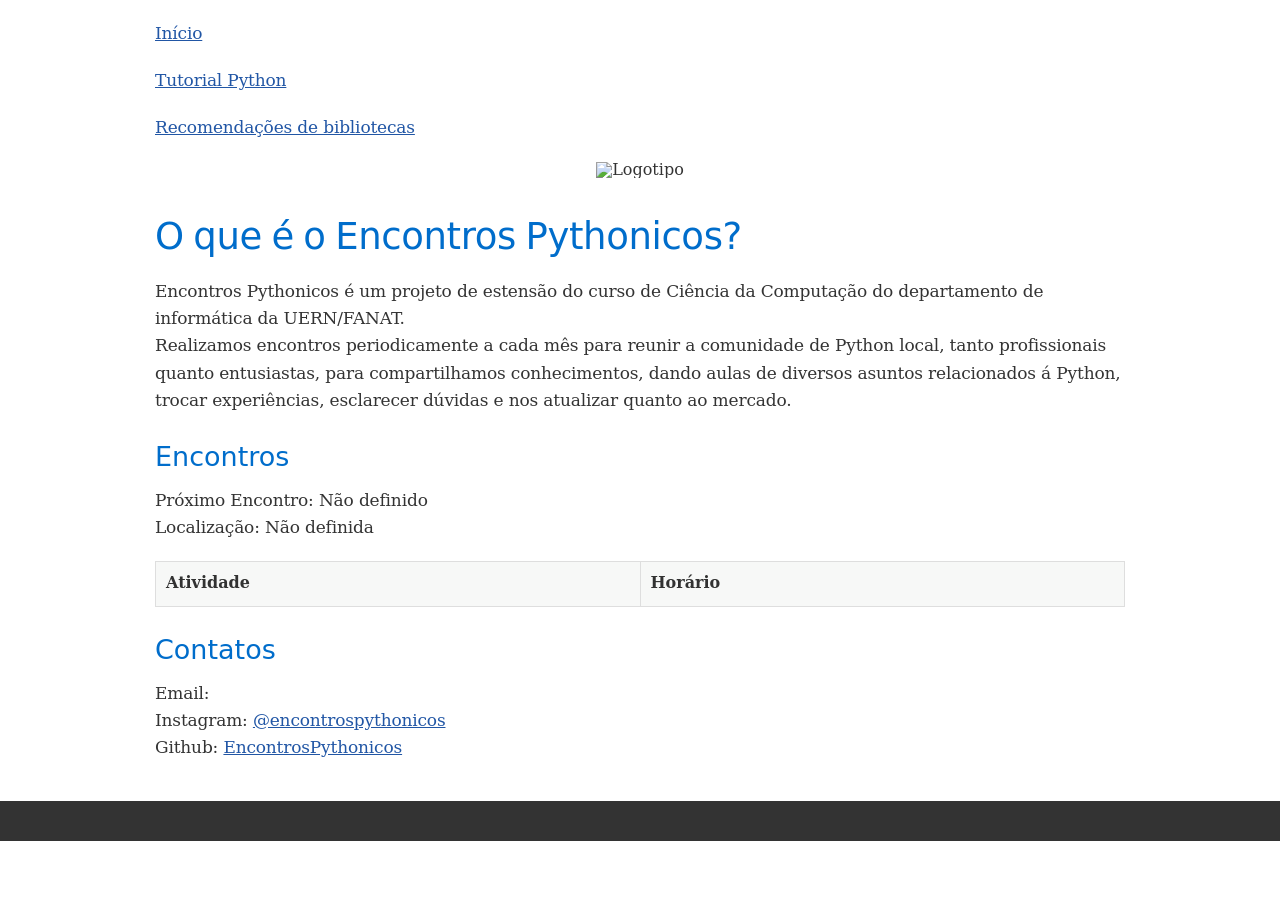
==== index.html @ c89f7a7e "estilo e logos" ====
<!DOCTYPE html>
<html lang="en">
<head>
<meta charset="UTF-8">
<meta http-equiv="X-UA-Compatible" content="IE=edge">
<meta name="viewport" content="width=device-width, initial-scale=1.0">
<meta name="generator" content="Asciidoctor 2.0.20">
<link rel="icon" type="image/png" href="images/logo.png">
<title>Encontros Pythonicos</title>
<link rel="stylesheet" href="./style.css">
<link rel="stylesheet" href="https://cdnjs.cloudflare.com/ajax/libs/highlight.js/9.18.3/styles/github.min.css">
</head>
<body class="article">
<div id="header">
</div>
<div id="content">
<div id="preamble">
<div class="sectionbody">
<div id="navbar" class="openblock">
<div class="content">
<div class="paragraph">
<p><a href="index.html">Início</a></p>
</div>
<div class="paragraph">
<p><a href="pylets.html">Tutorial Python</a></p>
</div>
<div class="paragraph">
<p><a href="recommendations.html">Recomendações de bibliotecas</a></p>
</div>
</div>
</div>
<div class="imageblock text-center">
<div class="content">
<img src="images/banner.png" alt="Logotipo">
</div>
</div>
</div>
</div>
<div class="sect1">
<h2 id="_o_que_é_o_encontros_pythonicos">O que é o Encontros Pythonicos?</h2>
<div class="sectionbody">
<div class="paragraph">
<p>Encontros Pythonicos é um projeto de estensão do curso de Ciência da Computação do departamento de informática da UERN/FANAT.<br>
Realizamos encontros periodicamente a cada mês para reunir a comunidade de Python local, tanto profissionais quanto entusiastas, para compartilhamos conhecimentos, dando aulas de diversos asuntos relacionados á Python, trocar experiências, esclarecer dúvidas e nos atualizar quanto ao mercado.</p>
</div>
<div class="sect2">
<h3 id="_encontros">Encontros</h3>
<div id="card_encontro" class="paragraph">
<p>Próximo Encontro: Não definido<br>
Localização: Não definida</p>
</div>
<table id="tabela_roteiro" class="tableblock frame-all grid-all stretch">
<colgroup>
<col style="width: 50%;">
<col style="width: 50%;">
</colgroup>
<thead>
<tr>
<th class="tableblock halign-left valign-top">Atividade</th>
<th class="tableblock halign-left valign-top">Horário</th>
</tr>
</thead>
</table>
</div>
<div class="sect2">
<h3 id="_contatos">Contatos</h3>
<div class="paragraph">
<p>Email:<br>
Instagram: <a href="https://www.instagram.com/encontrospythonicos/">@encontrospythonicos</a><br>
Github: <a href="https://github.com/EncontrosPythonicos">EncontrosPythonicos</a></p>
</div>
</div>
</div>
</div>
</div>
<div id="footer">
<div id="footer-text">
</div>
</div>
<script src="https://cdnjs.cloudflare.com/ajax/libs/highlight.js/9.18.3/highlight.min.js"></script>
<script>
if (!hljs.initHighlighting.called) {
  hljs.initHighlighting.called = true
  ;[].slice.call(document.querySelectorAll('pre.highlight > code[data-lang]')).forEach(function (el) { hljs.highlightBlock(el) })
}
</script>
</body>
</html>
---- style.css ----
/*! Asciidoctor default stylesheet | MIT License | https://asciidoctor.org */
/* Uncomment the following line when using as a custom stylesheet */
/* @import "https://fonts.googleapis.com/css?family=Open+Sans:300,300italic,400,400italic,600,600italic%7CNoto+Serif:400,400italic,700,700italic%7CDroid+Sans+Mono:400,700"; */
html {
    font-family: sans-serif;
    -webkit-text-size-adjust: 100%;
}
a {
    background: none;
}
a:focus {
    outline: thin dotted;
}
a:active,
a:hover {
    outline: 0;
}
h1 {
    font-size: 2em;
    margin: 0.67em 0;
}
b,
strong {
    font-weight: bold;
}
abbr {
    font-size: 0.9em;
}
abbr[title] {
    cursor: help;
    border-bottom: 1px dotted #dddddf;
    text-decoration: none;
}
dfn {
    font-style: italic;
}
hr {
    height: 0;
}
mark {
    background: #ff0;
    color: #000;
}
code,
kbd,
pre,
samp {
    font-family: monospace;
    font-size: 1em;
}
pre {
    white-space: pre-wrap;
}
q {
    quotes: "\201C" "\201D" "\2018" "\2019";
}
small {
    font-size: 80%;
}
sub,
sup {
    font-size: 75%;
    line-height: 0;
    position: relative;
    vertical-align: baseline;
}
sup {
    top: -0.5em;
}
sub {
    bottom: -0.25em;
}
img {
    border: 0;
}
svg:not(:root) {
    overflow: hidden;
}
figure {
    margin: 0;
}
audio,
video {
    display: inline-block;
}
audio:not([controls]) {
    display: none;
    height: 0;
}
fieldset {
    border: 1px solid silver;
    margin: 0 2px;
    padding: 0.35em 0.625em 0.75em;
}
legend {
    border: 0;
    padding: 0;
}
button,
input,
select,
textarea {
    font-family: inherit;
    font-size: 100%;
    margin: 0;
}
button,
input {
    line-height: normal;
}
button,
select {
    text-transform: none;
}
button,
html input[type="button"],
input[type="reset"],
input[type="submit"] {
    -webkit-appearance: button;
    cursor: pointer;
}
button[disabled],
html input[disabled] {
    cursor: default;
}
input[type="checkbox"],
input[type="radio"] {
    padding: 0;
}
button::-moz-focus-inner,
input::-moz-focus-inner {
    border: 0;
    padding: 0;
}
textarea {
    overflow: auto;
    vertical-align: top;
}
table {
    border-collapse: collapse;
    border-spacing: 0;
}
*,
::before,
::after {
    box-sizing: border-box;
}
html,
body {
    font-size: 100%;
}
body {
    background: #fff;
    color: rgba(0, 0, 0, 0.8);
    padding: 0;
    margin: 0;
    font-family: "Noto Serif", "DejaVu Serif", serif;
    line-height: 1;
    position: relative;
    cursor: auto;
    -moz-tab-size: 4;
    -o-tab-size: 4;
    tab-size: 4;
    word-wrap: anywhere;
    -moz-osx-font-smoothing: grayscale;
    -webkit-font-smoothing: antialiased;
}
a:hover {
    cursor: pointer;
}
img,
object,
embed {
    max-width: 100%;
    height: auto;
}
object,
embed {
    height: 100%;
}
img {
    -ms-interpolation-mode: bicubic;
}
.left {
    float: left !important;
}
.right {
    float: right !important;
}
.text-left {
    text-align: left !important;
}
.text-right {
    text-align: right !important;
}
.text-center {
    text-align: center !important;
}
.text-justify {
    text-align: justify !important;
}
.hide {
    display: none;
}
img,
object,
svg {
    display: inline-block;
    vertical-align: middle;
}
textarea {
    height: auto;
    min-height: 50px;
}
select {
    width: 100%;
}
.subheader,
.admonitionblock td.content > .title,
.audioblock > .title,
.exampleblock > .title,
.imageblock > .title,
.listingblock > .title,
.literalblock > .title,
.stemblock > .title,
.openblock > .title,
.paragraph > .title,
.quoteblock > .title,
table.tableblock > .title,
.verseblock > .title,
.videoblock > .title,
.dlist > .title,
.olist > .title,
.ulist > .title,
.qlist > .title,
.hdlist > .title {
    line-height: 1.45;
    color: #7a2518;
    font-weight: 400;
    margin-top: 0;
    margin-bottom: 0.25em;
}
div,
dl,
dt,
dd,
ul,
ol,
li,
h1,
h2,
h3,
#toctitle,
.sidebarblock > .content > .title,
h4,
h5,
h6,
pre,
form,
p,
blockquote,
th,
td {
    margin: 0;
    padding: 0;
}
a {
    color: #2156a5;
    text-decoration: underline;
    line-height: inherit;
}
a:hover,
a:focus {
    color: #1d4b8f;
}
a img {
    border: 0;
}
p {
    line-height: 1.6;
    margin-bottom: 1.25em;
    text-rendering: optimizeLegibility;
}
p aside {
    font-size: 0.875em;
    line-height: 1.35;
    font-style: italic;
}
h1,
h2,
h3,
#toctitle,
.sidebarblock > .content > .title,
h4,
h5,
h6 {
    font-family: "Open Sans", "DejaVu Sans", sans-serif;
    font-weight: 300;
    font-style: normal;
    color: #006dcb;
    text-rendering: optimizeLegibility;
    margin-top: 1em;
    margin-bottom: 0.5em;
    line-height: 1.0125em;
}
h1 small,
h2 small,
h3 small,
#toctitle small,
.sidebarblock > .content > .title small,
h4 small,
h5 small,
h6 small {
    font-size: 60%;
    color: #e99b8f;
    line-height: 0;
}
h1 {
    font-size: 2.125em;
}
h2 {
    font-size: 1.6875em;
}
h3,
#toctitle,
.sidebarblock > .content > .title {
    font-size: 1.375em;
}
h4,
h5 {
    font-size: 1.125em;
}
h6 {
    font-size: 1em;
}
hr {
    border: solid #dddddf;
    border-width: 1px 0 0;
    clear: both;
    margin: 1.25em 0 1.1875em;
}
em,
i {
    font-style: italic;
    line-height: inherit;
}
strong,
b {
    font-weight: bold;
    line-height: inherit;
}
small {
    font-size: 60%;
    line-height: inherit;
}
code {
    font-family: "Droid Sans Mono", "DejaVu Sans Mono", monospace;
    font-weight: 400;
    color: rgba(0, 0, 0, 0.9);
}
ul,
ol,
dl {
    line-height: 1.6;
    margin-bottom: 1.25em;
    list-style-position: outside;
    font-family: inherit;
}
ul,
ol {
    margin-left: 1.5em;
}
ul li ul,
ul li ol {
    margin-left: 1.25em;
    margin-bottom: 0;
}
ul.circle {
    list-style-type: circle;
}
ul.disc {
    list-style-type: disc;
}
ul.square {
    list-style-type: square;
}
ul.circle ul:not([class]),
ul.disc ul:not([class]),
ul.square ul:not([class]) {
    list-style: inherit;
}
ol li ul,
ol li ol {
    margin-left: 1.25em;
    margin-bottom: 0;
}
dl dt {
    margin-bottom: 0.3125em;
    font-weight: bold;
}
dl dd {
    margin-bottom: 1.25em;
}
blockquote {
    margin: 0 0 1.25em;
    padding: 0.5625em 1.25em 0 1.1875em;
    border-left: 1px solid #ddd;
}
blockquote,
blockquote p {
    line-height: 1.6;
    color: rgba(0, 0, 0, 0.85);
}
@media screen and (min-width: 768px) {
    h1,
    h2,
    h3,
    #toctitle,
    .sidebarblock > .content > .title,
    h4,
    h5,
    h6 {
        line-height: 1.2;
    }
    h1 {
        font-size: 2.75em;
    }
    h2 {
        font-size: 2.3125em;
    }
    h3,
    #toctitle,
    .sidebarblock > .content > .title {
        font-size: 1.6875em;
    }
    h4 {
        font-size: 1.4375em;
    }
}
table {
    background: #fff;
    margin-bottom: 1.25em;
    border: 1px solid #dedede;
    word-wrap: normal;
}
table thead,
table tfoot {
    background: #f7f8f7;
}
table thead tr th,
table thead tr td,
table tfoot tr th,
table tfoot tr td {
    padding: 0.5em 0.625em 0.625em;
    font-size: inherit;
    color: rgba(0, 0, 0, 0.8);
    text-align: left;
}
table tr th,
table tr td {
    padding: 0.5625em 0.625em;
    font-size: inherit;
    color: rgba(0, 0, 0, 0.8);
}
table tr.even,
table tr.alt {
    background: #f8f8f7;
}
table thead tr th,
table tfoot tr th,
table tbody tr td,
table tr td,
table tfoot tr td {
    line-height: 1.6;
}
h1,
h2,
h3,
#toctitle,
.sidebarblock > .content > .title,
h4,
h5,
h6 {
    line-height: 1.2;
    word-spacing: -0.05em;
}
h1 strong,
h2 strong,
h3 strong,
#toctitle strong,
.sidebarblock > .content > .title strong,
h4 strong,
h5 strong,
h6 strong {
    font-weight: 400;
}
.center {
    margin-left: auto;
    margin-right: auto;
}
.stretch {
    width: 100%;
}
.clearfix::before,
.clearfix::after,
.float-group::before,
.float-group::after {
    content: " ";
    display: table;
}
.clearfix::after,
.float-group::after {
    clear: both;
}
:not(pre).nobreak {
    word-wrap: normal;
}
:not(pre).nowrap {
    white-space: nowrap;
}
:not(pre).pre-wrap {
    white-space: pre-wrap;
}
:not(pre):not([class^="L"]) > code {
    font-size: 0.9375em;
    font-style: normal !important;
    letter-spacing: 0;
    padding: 0.1em 0.5ex;
    word-spacing: -0.15em;
    background: #f7f7f8;
    border-radius: 4px;
    line-height: 1.45;
    text-rendering: optimizeSpeed;
}
pre {
    color: rgba(0, 0, 0, 0.9);
    font-family: "Droid Sans Mono", "DejaVu Sans Mono", monospace;
    line-height: 1.45;
    text-rendering: optimizeSpeed;
}
pre code,
pre pre {
    color: inherit;
    font-size: inherit;
    line-height: inherit;
}
pre > code {
    display: block;
}
pre.nowrap,
pre.nowrap pre {
    white-space: pre;
    word-wrap: normal;
}
em em {
    font-style: normal;
}
strong strong {
    font-weight: 400;
}
.keyseq {
    color: rgba(51, 51, 51, 0.8);
}
kbd {
    font-family: "Droid Sans Mono", "DejaVu Sans Mono", monospace;
    display: inline-block;
    color: rgba(0, 0, 0, 0.8);
    font-size: 0.65em;
    line-height: 1.45;
    background: #f7f7f7;
    border: 1px solid #ccc;
    border-radius: 3px;
    box-shadow:
        0 1px 0 rgba(0, 0, 0, 0.2),
        inset 0 0 0 0.1em #fff;
    margin: 0 0.15em;
    padding: 0.2em 0.5em;
    vertical-align: middle;
    position: relative;
    top: -0.1em;
    white-space: nowrap;
}
.keyseq kbd:first-child {
    margin-left: 0;
}
.keyseq kbd:last-child {
    margin-right: 0;
}
.menuseq,
.menuref {
    color: #000;
}
.menuseq b:not(.caret),
.menuref {
    font-weight: inherit;
}
.menuseq {
    word-spacing: -0.02em;
}
.menuseq b.caret {
    font-size: 1.25em;
    line-height: 0.8;
}
.menuseq i.caret {
    font-weight: bold;
    text-align: center;
    width: 0.45em;
}
b.button::before,
b.button::after {
    position: relative;
    top: -1px;
    font-weight: 400;
}
b.button::before {
    content: "[";
    padding: 0 3px 0 2px;
}
b.button::after {
    content: "]";
    padding: 0 2px 0 3px;
}
p a > code:hover {
    color: rgba(0, 0, 0, 0.9);
}
#header,
#content,
#footnotes,
#footer {
    width: 100%;
    margin: 0 auto;
    max-width: 62.5em;
    *zoom: 1;
    position: relative;
    padding-left: 0.9375em;
    padding-right: 0.9375em;
}
#header::before,
#header::after,
#content::before,
#content::after,
#footnotes::before,
#footnotes::after,
#footer::before,
#footer::after {
    content: " ";
    display: table;
}
#header::after,
#content::after,
#footnotes::after,
#footer::after {
    clear: both;
}
#content {
    margin-top: 1.25em;
}
#content::before {
    content: none;
}
#header > h1:first-child {
    color: rgba(0, 0, 0, 0.85);
    margin-top: 2.25rem;
    margin-bottom: 0;
}
#header > h1:first-child + #toc {
    margin-top: 8px;
    border-top: 1px solid #dddddf;
}
#header > h1:only-child,
body.toc2 #header > h1:nth-last-child(2) {
    border-bottom: 1px solid #dddddf;
    padding-bottom: 8px;
}
#header .details {
    border-bottom: 1px solid #dddddf;
    line-height: 1.45;
    padding-top: 0.25em;
    padding-bottom: 0.25em;
    padding-left: 0.25em;
    color: rgba(0, 0, 0, 0.6);
    display: flex;
    flex-flow: row wrap;
}
#header .details span:first-child {
    margin-left: -0.125em;
}
#header .details span.email a {
    color: rgba(0, 0, 0, 0.85);
}
#header .details br {
    display: none;
}
#header .details br + span::before {
    content: "\00a0\2013\00a0";
}
#header .details br + span.author::before {
    content: "\00a0\22c5\00a0";
    color: rgba(0, 0, 0, 0.85);
}
#header .details br + span#revremark::before {
    content: "\00a0|\00a0";
}
#header #revnumber {
    text-transform: capitalize;
}
#header #revnumber::after {
    content: "\00a0";
}
#content > h1:first-child:not([class]) {
    color: rgba(0, 0, 0, 0.85);
    border-bottom: 1px solid #dddddf;
    padding-bottom: 8px;
    margin-top: 0;
    padding-top: 1rem;
    margin-bottom: 1.25rem;
}
#toc {
    border-bottom: 1px solid #e7e7e9;
    padding-bottom: 0.5em;
}
#toc > ul {
    margin-left: 0.125em;
}
#toc ul.sectlevel0 > li > a {
    font-style: italic;
}
#toc ul.sectlevel0 ul.sectlevel1 {
    margin: 0.5em 0;
}
#toc ul {
    font-family: "Open Sans", "DejaVu Sans", sans-serif;
    list-style-type: none;
}
#toc li {
    line-height: 1.3334;
    margin-top: 0.3334em;
}
#toc a {
    text-decoration: none;
}
#toc a:active {
    text-decoration: underline;
}
#toctitle {
    color: #7a2518;
    font-size: 1.2em;
}
@media screen and (min-width: 768px) {
    #toctitle {
        font-size: 1.375em;
    }
    body.toc2 {
        padding-left: 15em;
        padding-right: 0;
    }
    #toc.toc2 {
        margin-top: 0 !important;
        background: #f8f8f7;
        position: fixed;
        width: 15em;
        left: 0;
        top: 0;
        border-right: 1px solid #e7e7e9;
        border-top-width: 0 !important;
        border-bottom-width: 0 !important;
        z-index: 1000;
        padding: 1.25em 1em;
        height: 100%;
        overflow: auto;
    }
    #toc.toc2 #toctitle {
        margin-top: 0;
        margin-bottom: 0.8rem;
        font-size: 1.2em;
    }
    #toc.toc2 > ul {
        font-size: 0.9em;
        margin-bottom: 0;
    }
    #toc.toc2 ul ul {
        margin-left: 0;
        padding-left: 1em;
    }
    #toc.toc2 ul.sectlevel0 ul.sectlevel1 {
        padding-left: 0;
        margin-top: 0.5em;
        margin-bottom: 0.5em;
    }
    body.toc2.toc-right {
        padding-left: 0;
        padding-right: 15em;
    }
    body.toc2.toc-right #toc.toc2 {
        border-right-width: 0;
        border-left: 1px solid #e7e7e9;
        left: auto;
        right: 0;
    }
}
@media screen and (min-width: 1280px) {
    body.toc2 {
        padding-left: 20em;
        padding-right: 0;
    }
    #toc.toc2 {
        width: 20em;
    }
    #toc.toc2 #toctitle {
        font-size: 1.375em;
    }
    #toc.toc2 > ul {
        font-size: 0.95em;
    }
    #toc.toc2 ul ul {
        padding-left: 1.25em;
    }
    body.toc2.toc-right {
        padding-left: 0;
        padding-right: 20em;
    }
}
#content #toc {
    border: 1px solid #e0e0dc;
    margin-bottom: 1.25em;
    padding: 1.25em;
    background: #f8f8f7;
    border-radius: 4px;
}
#content #toc > :first-child {
    margin-top: 0;
}
#content #toc > :last-child {
    margin-bottom: 0;
}
#footer {
    max-width: none;
    background: rgba(0, 0, 0, 0.8);
    padding: 1.25em;
}
#footer-text {
    color: hsla(0, 0%, 100%, 0.8);
    line-height: 1.44;
}
#content {
    margin-bottom: 0.625em;
}
.sect1 {
    padding-bottom: 0.625em;
}
@media screen and (min-width: 768px) {
    #content {
        margin-bottom: 1.25em;
    }
    .sect1 {
        padding-bottom: 1.25em;
    }
}
.sect1:last-child {
    padding-bottom: 0;
}
.sect1 + .sect1 {
    border-top: 1px solid #e7e7e9;
}
#content h1 > a.anchor,
h2 > a.anchor,
h3 > a.anchor,
#toctitle > a.anchor,
.sidebarblock > .content > .title > a.anchor,
h4 > a.anchor,
h5 > a.anchor,
h6 > a.anchor {
    position: absolute;
    z-index: 1001;
    width: 1.5ex;
    margin-left: -1.5ex;
    display: block;
    text-decoration: none !important;
    visibility: hidden;
    text-align: center;
    font-weight: 400;
}
#content h1 > a.anchor::before,
h2 > a.anchor::before,
h3 > a.anchor::before,
#toctitle > a.anchor::before,
.sidebarblock > .content > .title > a.anchor::before,
h4 > a.anchor::before,
h5 > a.anchor::before,
h6 > a.anchor::before {
    content: "\00A7";
    font-size: 0.85em;
    display: block;
    padding-top: 0.1em;
}
#content h1:hover > a.anchor,
#content h1 > a.anchor:hover,
h2:hover > a.anchor,
h2 > a.anchor:hover,
h3:hover > a.anchor,
#toctitle:hover > a.anchor,
.sidebarblock > .content > .title:hover > a.anchor,
h3 > a.anchor:hover,
#toctitle > a.anchor:hover,
.sidebarblock > .content > .title > a.anchor:hover,
h4:hover > a.anchor,
h4 > a.anchor:hover,
h5:hover > a.anchor,
h5 > a.anchor:hover,
h6:hover > a.anchor,
h6 > a.anchor:hover {
    visibility: visible;
}
#content h1 > a.link,
h2 > a.link,
h3 > a.link,
#toctitle > a.link,
.sidebarblock > .content > .title > a.link,
h4 > a.link,
h5 > a.link,
h6 > a.link {
    color: #ba3925;
    text-decoration: none;
}
#content h1 > a.link:hover,
h2 > a.link:hover,
h3 > a.link:hover,
#toctitle > a.link:hover,
.sidebarblock > .content > .title > a.link:hover,
h4 > a.link:hover,
h5 > a.link:hover,
h6 > a.link:hover {
    color: #a53221;
}
details,
.audioblock,
.imageblock,
.literalblock,
.listingblock,
.stemblock,
.videoblock {
    margin-bottom: 1.25em;
}
details {
    margin-left: 1.25rem;
}
details > summary {
    cursor: pointer;
    display: block;
    position: relative;
    line-height: 1.6;
    margin-bottom: 0.625rem;
    outline: none;
    -webkit-tap-highlight-color: transparent;
}
details > summary::-webkit-details-marker {
    display: none;
}
details > summary::before {
    content: "";
    border: solid transparent;
    border-left: solid;
    border-width: 0.3em 0 0.3em 0.5em;
    position: absolute;
    top: 0.5em;
    left: -1.25rem;
    transform: translateX(15%);
}
details[open] > summary::before {
    border: solid transparent;
    border-top: solid;
    border-width: 0.5em 0.3em 0;
    transform: translateY(15%);
}
details > summary::after {
    content: "";
    width: 1.25rem;
    height: 1em;
    position: absolute;
    top: 0.3em;
    left: -1.25rem;
}
.admonitionblock td.content > .title,
.audioblock > .title,
.exampleblock > .title,
.imageblock > .title,
.listingblock > .title,
.literalblock > .title,
.stemblock > .title,
.openblock > .title,
.paragraph > .title,
.quoteblock > .title,
table.tableblock > .title,
.verseblock > .title,
.videoblock > .title,
.dlist > .title,
.olist > .title,
.ulist > .title,
.qlist > .title,
.hdlist > .title {
    text-rendering: optimizeLegibility;
    text-align: left;
    font-family: "Noto Serif", "DejaVu Serif", serif;
    font-size: 1rem;
    font-style: italic;
}
table.tableblock.fit-content > caption.title {
    white-space: nowrap;
    width: 0;
}
.paragraph.lead > p,
#preamble > .sectionbody > [class="paragraph"]:first-of-type p {
    font-size: 1.21875em;
    line-height: 1.6;
    color: rgba(0, 0, 0, 0.85);
}
.admonitionblock > table {
    border-collapse: separate;
    border: 0;
    background: none;
    width: 100%;
}
.admonitionblock > table td.icon {
    text-align: center;
    width: 80px;
}
.admonitionblock > table td.icon img {
    max-width: none;
}
.admonitionblock > table td.icon .title {
    font-weight: bold;
    font-family: "Open Sans", "DejaVu Sans", sans-serif;
    text-transform: uppercase;
}
.admonitionblock > table td.content {
    padding-left: 1.125em;
    padding-right: 1.25em;
    border-left: 1px solid #dddddf;
    color: rgba(0, 0, 0, 0.6);
    word-wrap: anywhere;
}
.admonitionblock > table td.content > :last-child > :last-child {
    margin-bottom: 0;
}
.exampleblock > .content {
    border: 1px solid #e6e6e6;
    margin-bottom: 1.25em;
    padding: 1.25em;
    background: #fff;
    border-radius: 4px;
}
.sidebarblock {
    border: 1px solid #dbdbd6;
    margin-bottom: 1.25em;
    padding: 1.25em;
    background: #f3f3f2;
    border-radius: 4px;
}
.sidebarblock > .content > .title {
    color: #7a2518;
    margin-top: 0;
    text-align: center;
}
.exampleblock > .content > :first-child,
.sidebarblock > .content > :first-child {
    margin-top: 0;
}
.exampleblock > .content > :last-child,
.exampleblock > .content > :last-child > :last-child,
.exampleblock > .content .olist > ol > li:last-child > :last-child,
.exampleblock > .content .ulist > ul > li:last-child > :last-child,
.exampleblock > .content .qlist > ol > li:last-child > :last-child,
.sidebarblock > .content > :last-child,
.sidebarblock > .content > :last-child > :last-child,
.sidebarblock > .content .olist > ol > li:last-child > :last-child,
.sidebarblock > .content .ulist > ul > li:last-child > :last-child,
.sidebarblock > .content .qlist > ol > li:last-child > :last-child {
    margin-bottom: 0;
}
.literalblock pre,
.listingblock > .content > pre {
    border-radius: 4px;
    overflow-x: auto;
    padding: 1em;
    font-size: 0.8125em;
}
@media screen and (min-width: 768px) {
    .literalblock pre,
    .listingblock > .content > pre {
        font-size: 0.90625em;
    }
}
@media screen and (min-width: 1280px) {
    .literalblock pre,
    .listingblock > .content > pre {
        font-size: 1em;
    }
}
.literalblock pre,
.listingblock > .content > pre:not(.highlight),
.listingblock > .content > pre[class="highlight"],
.listingblock > .content > pre[class^="highlight "] {
    background: #f7f7f8;
}
.literalblock.output pre {
    color: #f7f7f8;
    background: rgba(0, 0, 0, 0.9);
}
.listingblock > .content {
    position: relative;
}
.listingblock code[data-lang]::before {
    display: none;
    content: attr(data-lang);
    position: absolute;
    font-size: 0.75em;
    top: 0.425rem;
    right: 0.5rem;
    line-height: 1;
    text-transform: uppercase;
    color: inherit;
    opacity: 0.5;
}
.listingblock:hover code[data-lang]::before {
    display: block;
}
.listingblock.terminal pre .command::before {
    content: attr(data-prompt);
    padding-right: 0.5em;
    color: inherit;
    opacity: 0.5;
}
.listingblock.terminal pre .command:not([data-prompt])::before {
    content: "$";
}
.listingblock pre.highlightjs {
    padding: 0;
}
.listingblock pre.highlightjs > code {
    padding: 1em;
    border-radius: 4px;
}
.listingblock pre.prettyprint {
    border-width: 0;
}
.prettyprint {
    background: #f7f7f8;
}
pre.prettyprint .linenums {
    line-height: 1.45;
    margin-left: 2em;
}
pre.prettyprint li {
    background: none;
    list-style-type: inherit;
    padding-left: 0;
}
pre.prettyprint li code[data-lang]::before {
    opacity: 1;
}
pre.prettyprint li:not(:first-child) code[data-lang]::before {
    display: none;
}
table.linenotable {
    border-collapse: separate;
    border: 0;
    margin-bottom: 0;
    background: none;
}
table.linenotable td[class] {
    color: inherit;
    vertical-align: top;
    padding: 0;
    line-height: inherit;
    white-space: normal;
}
table.linenotable td.code {
    padding-left: 0.75em;
}
table.linenotable td.linenos,
pre.pygments .linenos {
    border-right: 1px solid;
    opacity: 0.35;
    padding-right: 0.5em;
    -webkit-user-select: none;
    -moz-user-select: none;
    -ms-user-select: none;
    user-select: none;
}
pre.pygments span.linenos {
    display: inline-block;
    margin-right: 0.75em;
}
.quoteblock {
    margin: 0 1em 1.25em 1.5em;
    display: table;
}
.quoteblock:not(.excerpt) > .title {
    margin-left: -1.5em;
    margin-bottom: 0.75em;
}
.quoteblock blockquote,
.quoteblock p {
    color: rgba(0, 0, 0, 0.85);
    font-size: 1.15rem;
    line-height: 1.75;
    word-spacing: 0.1em;
    letter-spacing: 0;
    font-style: italic;
    text-align: justify;
}
.quoteblock blockquote {
    margin: 0;
    padding: 0;
    border: 0;
}
.quoteblock blockquote::before {
    content: "\201c";
    float: left;
    font-size: 2.75em;
    font-weight: bold;
    line-height: 0.6em;
    margin-left: -0.6em;
    color: #7a2518;
    text-shadow: 0 1px 2px rgba(0, 0, 0, 0.1);
}
.quoteblock blockquote > .paragraph:last-child p {
    margin-bottom: 0;
}
.quoteblock .attribution {
    margin-top: 0.75em;
    margin-right: 0.5ex;
    text-align: right;
}
.verseblock {
    margin: 0 1em 1.25em;
}
.verseblock pre {
    font-family: "Open Sans", "DejaVu Sans", sans-serif;
    font-size: 1.15rem;
    color: rgba(0, 0, 0, 0.85);
    font-weight: 300;
    text-rendering: optimizeLegibility;
}
.verseblock pre strong {
    font-weight: 400;
}
.verseblock .attribution {
    margin-top: 1.25rem;
    margin-left: 0.5ex;
}
.quoteblock .attribution,
.verseblock .attribution {
    font-size: 0.9375em;
    line-height: 1.45;
    font-style: italic;
}
.quoteblock .attribution br,
.verseblock .attribution br {
    display: none;
}
.quoteblock .attribution cite,
.verseblock .attribution cite {
    display: block;
    letter-spacing: -0.025em;
    color: rgba(0, 0, 0, 0.6);
}
.quoteblock.abstract blockquote::before,
.quoteblock.excerpt blockquote::before,
.quoteblock .quoteblock blockquote::before {
    display: none;
}
.quoteblock.abstract blockquote,
.quoteblock.abstract p,
.quoteblock.excerpt blockquote,
.quoteblock.excerpt p,
.quoteblock .quoteblock blockquote,
.quoteblock .quoteblock p {
    line-height: 1.6;
    word-spacing: 0;
}
.quoteblock.abstract {
    margin: 0 1em 1.25em;
    display: block;
}
.quoteblock.abstract > .title {
    margin: 0 0 0.375em;
    font-size: 1.15em;
    text-align: center;
}
.quoteblock.excerpt > blockquote,
.quoteblock .quoteblock {
    padding: 0 0 0.25em 1em;
    border-left: 0.25em solid #dddddf;
}
.quoteblock.excerpt,
.quoteblock .quoteblock {
    margin-left: 0;
}
.quoteblock.excerpt blockquote,
.quoteblock.excerpt p,
.quoteblock .quoteblock blockquote,
.quoteblock .quoteblock p {
    color: inherit;
    font-size: 1.0625rem;
}
.quoteblock.excerpt .attribution,
.quoteblock .quoteblock .attribution {
    color: inherit;
    font-size: 0.85rem;
    text-align: left;
    margin-right: 0;
}
p.tableblock:last-child {
    margin-bottom: 0;
}
td.tableblock > .content {
    margin-bottom: 1.25em;
    word-wrap: anywhere;
}
td.tableblock > .content > :last-child {
    margin-bottom: -1.25em;
}
table.tableblock,
th.tableblock,
td.tableblock {
    border: 0 solid #dedede;
}
table.grid-all > * > tr > * {
    border-width: 1px;
}
table.grid-cols > * > tr > * {
    border-width: 0 1px;
}
table.grid-rows > * > tr > * {
    border-width: 1px 0;
}
table.frame-all {
    border-width: 1px;
}
table.frame-ends {
    border-width: 1px 0;
}
table.frame-sides {
    border-width: 0 1px;
}
table.frame-none > colgroup + * > :first-child > *,
table.frame-sides > colgroup + * > :first-child > * {
    border-top-width: 0;
}
table.frame-none > :last-child > :last-child > *,
table.frame-sides > :last-child > :last-child > * {
    border-bottom-width: 0;
}
table.frame-none > * > tr > :first-child,
table.frame-ends > * > tr > :first-child {
    border-left-width: 0;
}
table.frame-none > * > tr > :last-child,
table.frame-ends > * > tr > :last-child {
    border-right-width: 0;
}
table.stripes-all > * > tr,
table.stripes-odd > * > tr:nth-of-type(odd),
table.stripes-even > * > tr:nth-of-type(even),
table.stripes-hover > * > tr:hover {
    background: #f8f8f7;
}
th.halign-left,
td.halign-left {
    text-align: left;
}
th.halign-right,
td.halign-right {
    text-align: right;
}
th.halign-center,
td.halign-center {
    text-align: center;
}
th.valign-top,
td.valign-top {
    vertical-align: top;
}
th.valign-bottom,
td.valign-bottom {
    vertical-align: bottom;
}
th.valign-middle,
td.valign-middle {
    vertical-align: middle;
}
table thead th,
table tfoot th {
    font-weight: bold;
}
tbody tr th {
    background: #f7f8f7;
}
tbody tr th,
tbody tr th p,
tfoot tr th,
tfoot tr th p {
    color: rgba(0, 0, 0, 0.8);
    font-weight: bold;
}
p.tableblock > code:only-child {
    background: none;
    padding: 0;
}
p.tableblock {
    font-size: 1em;
}
ol {
    margin-left: 1.75em;
}
ul li ol {
    margin-left: 1.5em;
}
dl dd {
    margin-left: 1.125em;
}
dl dd:last-child,
dl dd:last-child > :last-child {
    margin-bottom: 0;
}
li p,
ul dd,
ol dd,
.olist .olist,
.ulist .ulist,
.ulist .olist,
.olist .ulist {
    margin-bottom: 0.625em;
}
ul.checklist,
ul.none,
ol.none,
ul.no-bullet,
ol.no-bullet,
ol.unnumbered,
ul.unstyled,
ol.unstyled {
    list-style-type: none;
}
ul.no-bullet,
ol.no-bullet,
ol.unnumbered {
    margin-left: 0.625em;
}
ul.unstyled,
ol.unstyled {
    margin-left: 0;
}
li > p:empty:only-child::before {
    content: "";
    display: inline-block;
}
ul.checklist > li > p:first-child {
    margin-left: -1em;
}
ul.checklist > li > p:first-child > .fa-square-o:first-child,
ul.checklist > li > p:first-child > .fa-check-square-o:first-child {
    width: 1.25em;
    font-size: 0.8em;
    position: relative;
    bottom: 0.125em;
}
ul.checklist > li > p:first-child > input[type="checkbox"]:first-child {
    margin-right: 0.25em;
}
ul.inline {
    display: flex;
    flex-flow: row wrap;
    list-style: none;
    margin: 0 0 0.625em -1.25em;
}
ul.inline > li {
    margin-left: 1.25em;
}
.unstyled dl dt {
    font-weight: 400;
    font-style: normal;
}
ol.arabic {
    list-style-type: decimal;
}
ol.decimal {
    list-style-type: decimal-leading-zero;
}
ol.loweralpha {
    list-style-type: lower-alpha;
}
ol.upperalpha {
    list-style-type: upper-alpha;
}
ol.lowerroman {
    list-style-type: lower-roman;
}
ol.upperroman {
    list-style-type: upper-roman;
}
ol.lowergreek {
    list-style-type: lower-greek;
}
.hdlist > table,
.colist > table {
    border: 0;
    background: none;
}
.hdlist > table > tbody > tr,
.colist > table > tbody > tr {
    background: none;
}
td.hdlist1,
td.hdlist2 {
    vertical-align: top;
    padding: 0 0.625em;
}
td.hdlist1 {
    font-weight: bold;
    padding-bottom: 1.25em;
}
td.hdlist2 {
    word-wrap: anywhere;
}
.literalblock + .colist,
.listingblock + .colist {
    margin-top: -0.5em;
}
.colist td:not([class]):first-child {
    padding: 0.4em 0.75em 0;
    line-height: 1;
    vertical-align: top;
}
.colist td:not([class]):first-child img {
    max-width: none;
}
.colist td:not([class]):last-child {
    padding: 0.25em 0;
}
.thumb,
.th {
    line-height: 0;
    display: inline-block;
    border: 4px solid #fff;
    box-shadow: 0 0 0 1px #ddd;
}
.imageblock.left {
    margin: 0.25em 0.625em 1.25em 0;
}
.imageblock.right {
    margin: 0.25em 0 1.25em 0.625em;
}
.imageblock > .title {
    margin-bottom: 0;
}
.imageblock.thumb,
.imageblock.th {
    border-width: 6px;
}
.imageblock.thumb > .title,
.imageblock.th > .title {
    padding: 0 0.125em;
}
.image.left,
.image.right {
    margin-top: 0.25em;
    margin-bottom: 0.25em;
    display: inline-block;
    line-height: 0;
}
.image.left {
    margin-right: 0.625em;
}
.image.right {
    margin-left: 0.625em;
}
a.image {
    text-decoration: none;
    display: inline-block;
}
a.image object {
    pointer-events: none;
}
sup.footnote,
sup.footnoteref {
    font-size: 0.875em;
    position: static;
    vertical-align: super;
}
sup.footnote a,
sup.footnoteref a {
    text-decoration: none;
}
sup.footnote a:active,
sup.footnoteref a:active {
    text-decoration: underline;
}
#footnotes {
    padding-top: 0.75em;
    padding-bottom: 0.75em;
    margin-bottom: 0.625em;
}
#footnotes hr {
    width: 20%;
    min-width: 6.25em;
    margin: -0.25em 0 0.75em;
    border-width: 1px 0 0;
}
#footnotes .footnote {
    padding: 0 0.375em 0 0.225em;
    line-height: 1.3334;
    font-size: 0.875em;
    margin-left: 1.2em;
    margin-bottom: 0.2em;
}
#footnotes .footnote a:first-of-type {
    font-weight: bold;
    text-decoration: none;
    margin-left: -1.05em;
}
#footnotes .footnote:last-of-type {
    margin-bottom: 0;
}
#content #footnotes {
    margin-top: -0.625em;
    margin-bottom: 0;
    padding: 0.75em 0;
}
div.unbreakable {
    page-break-inside: avoid;
}
.big {
    font-size: larger;
}
.small {
    font-size: smaller;
}
.underline {
    text-decoration: underline;
}
.overline {
    text-decoration: overline;
}
.line-through {
    text-decoration: line-through;
}
.aqua {
    color: #00bfbf;
}
.aqua-background {
    background: #00fafa;
}
.black {
    color: #000;
}
.black-background {
    background: #000;
}
.blue {
    color: #0000bf;
}
.blue-background {
    background: #0000fa;
}
.fuchsia {
    color: #bf00bf;
}
.fuchsia-background {
    background: #fa00fa;
}
.gray {
    color: #606060;
}
.gray-background {
    background: #7d7d7d;
}
.green {
    color: #006000;
}
.green-background {
    background: #007d00;
}
.lime {
    color: #00bf00;
}
.lime-background {
    background: #00fa00;
}
.maroon {
    color: #600000;
}
.maroon-background {
    background: #7d0000;
}
.navy {
    color: #000060;
}
.navy-background {
    background: #00007d;
}
.olive {
    color: #606000;
}
.olive-background {
    background: #7d7d00;
}
.purple {
    color: #600060;
}
.purple-background {
    background: #7d007d;
}
.red {
    color: #bf0000;
}
.red-background {
    background: #fa0000;
}
.silver {
    color: #909090;
}
.silver-background {
    background: #bcbcbc;
}
.teal {
    color: #006060;
}
.teal-background {
    background: #007d7d;
}
.white {
    color: #bfbfbf;
}
.white-background {
    background: #fafafa;
}
.yellow {
    color: #bfbf00;
}
.yellow-background {
    background: #fafa00;
}
span.icon > .fa {
    cursor: default;
}
a span.icon > .fa {
    cursor: inherit;
}
.admonitionblock td.icon [class^="fa icon-"] {
    font-size: 2.5em;
    text-shadow: 1px 1px 2px rgba(0, 0, 0, 0.5);
    cursor: default;
}
.admonitionblock td.icon .icon-note::before {
    content: "\f05a";
    color: #19407c;
}
.admonitionblock td.icon .icon-tip::before {
    content: "\f0eb";
    text-shadow: 1px 1px 2px rgba(155, 155, 0, 0.8);
    color: #111;
}
.admonitionblock td.icon .icon-warning::before {
    content: "\f071";
    color: #bf6900;
}
.admonitionblock td.icon .icon-caution::before {
    content: "\f06d";
    color: #bf3400;
}
.admonitionblock td.icon .icon-important::before {
    content: "\f06a";
    color: #bf0000;
}
.conum[data-value] {
    display: inline-block;
    color: #fff !important;
    background: rgba(0, 0, 0, 0.8);
    border-radius: 50%;
    text-align: center;
    font-size: 0.75em;
    width: 1.67em;
    height: 1.67em;
    line-height: 1.67em;
    font-family: "Open Sans", "DejaVu Sans", sans-serif;
    font-style: normal;
    font-weight: bold;
}
.conum[data-value] * {
    color: #fff !important;
}
.conum[data-value] + b {
    display: none;
}
.conum[data-value]::after {
    content: attr(data-value);
}
pre .conum[data-value] {
    position: relative;
    top: -0.125em;
}
b.conum * {
    color: inherit !important;
}
.conum:not([data-value]):empty {
    display: none;
}
dt,
th.tableblock,
td.content,
div.footnote {
    text-rendering: optimizeLegibility;
}
h1,
h2,
p,
td.content,
span.alt,
summary {
    letter-spacing: -0.01em;
}
p strong,
td.content strong,
div.footnote strong {
    letter-spacing: -0.005em;
}
p,
blockquote,
dt,
td.content,
td.hdlist1,
span.alt,
summary {
    font-size: 1.0625rem;
}
p {
    margin-bottom: 1.25rem;
}
.sidebarblock p,
.sidebarblock dt,
.sidebarblock td.content,
p.tableblock {
    font-size: 1em;
}
.exampleblock > .content {
    background: #fffef7;
    border-color: #e0e0dc;
    box-shadow: 0 1px 4px #e0e0dc;
}
.print-only {
    display: none !important;
}
@page {
    margin: 1.25cm 0.75cm;
}
@media print {
    * {
        box-shadow: none !important;
        text-shadow: none !important;
    }
    html {
        font-size: 80%;
    }
    a {
        color: inherit !important;
        text-decoration: underline !important;
    }
    a.bare,
    a[href^="#"],
    a[href^="mailto:"] {
        text-decoration: none !important;
    }
    a[href^="http:"]:not(.bare)::after,
    a[href^="https:"]:not(.bare)::after {
        content: "(" attr(href) ")";
        display: inline-block;
        font-size: 0.875em;
        padding-left: 0.25em;
    }
    abbr[title] {
        border-bottom: 1px dotted;
    }
    abbr[title]::after {
        content: " (" attr(title) ")";
    }
    pre,
    blockquote,
    tr,
    img,
    object,
    svg {
        page-break-inside: avoid;
    }
    thead {
        display: table-header-group;
    }
    svg {
        max-width: 100%;
    }
    p,
    blockquote,
    dt,
    td.content {
        font-size: 1em;
        orphans: 3;
        widows: 3;
    }
    h2,
    h3,
    #toctitle,
    .sidebarblock > .content > .title {
        page-break-after: avoid;
    }
    #header,
    #content,
    #footnotes,
    #footer {
        max-width: none;
    }
    #toc,
    .sidebarblock,
    .exampleblock > .content {
        background: none !important;
    }
    #toc {
        border-bottom: 1px solid #dddddf !important;
        padding-bottom: 0 !important;
    }
    body.book #header {
        text-align: center;
    }
    body.book #header > h1:first-child {
        border: 0 !important;
        margin: 2.5em 0 1em;
    }
    body.book #header .details {
        border: 0 !important;
        display: block;
        padding: 0 !important;
    }
    body.book #header .details span:first-child {
        margin-left: 0 !important;
    }
    body.book #header .details br {
        display: block;
    }
    body.book #header .details br + span::before {
        content: none !important;
    }
    body.book #toc {
        border: 0 !important;
        text-align: left !important;
        padding: 0 !important;
        margin: 0 !important;
    }
    body.book #toc,
    body.book #preamble,
    body.book h1.sect0,
    body.book .sect1 > h2 {
        page-break-before: always;
    }
    .listingblock code[data-lang]::before {
        display: block;
    }
    #footer {
        padding: 0 0.9375em;
    }
    .hide-on-print {
        display: none !important;
    }
    .print-only {
        display: block !important;
    }
    .hide-for-print {
        display: none !important;
    }
    .show-for-print {
        display: inherit !important;
    }
}
@media amzn-kf8, print {
    #header > h1:first-child {
        margin-top: 1.25rem;
    }
    .sect1 {
        padding: 0 !important;
    }
    .sect1 + .sect1 {
        border: 0;
    }
    #footer {
        background: none;
    }
    #footer-text {
        color: rgba(0, 0, 0, 0.6);
        font-size: 0.9em;
    }
}
@media amzn-kf8 {
    #header,
    #content,
    #footnotes,
    #footer {
        padding: 0;
    }
}
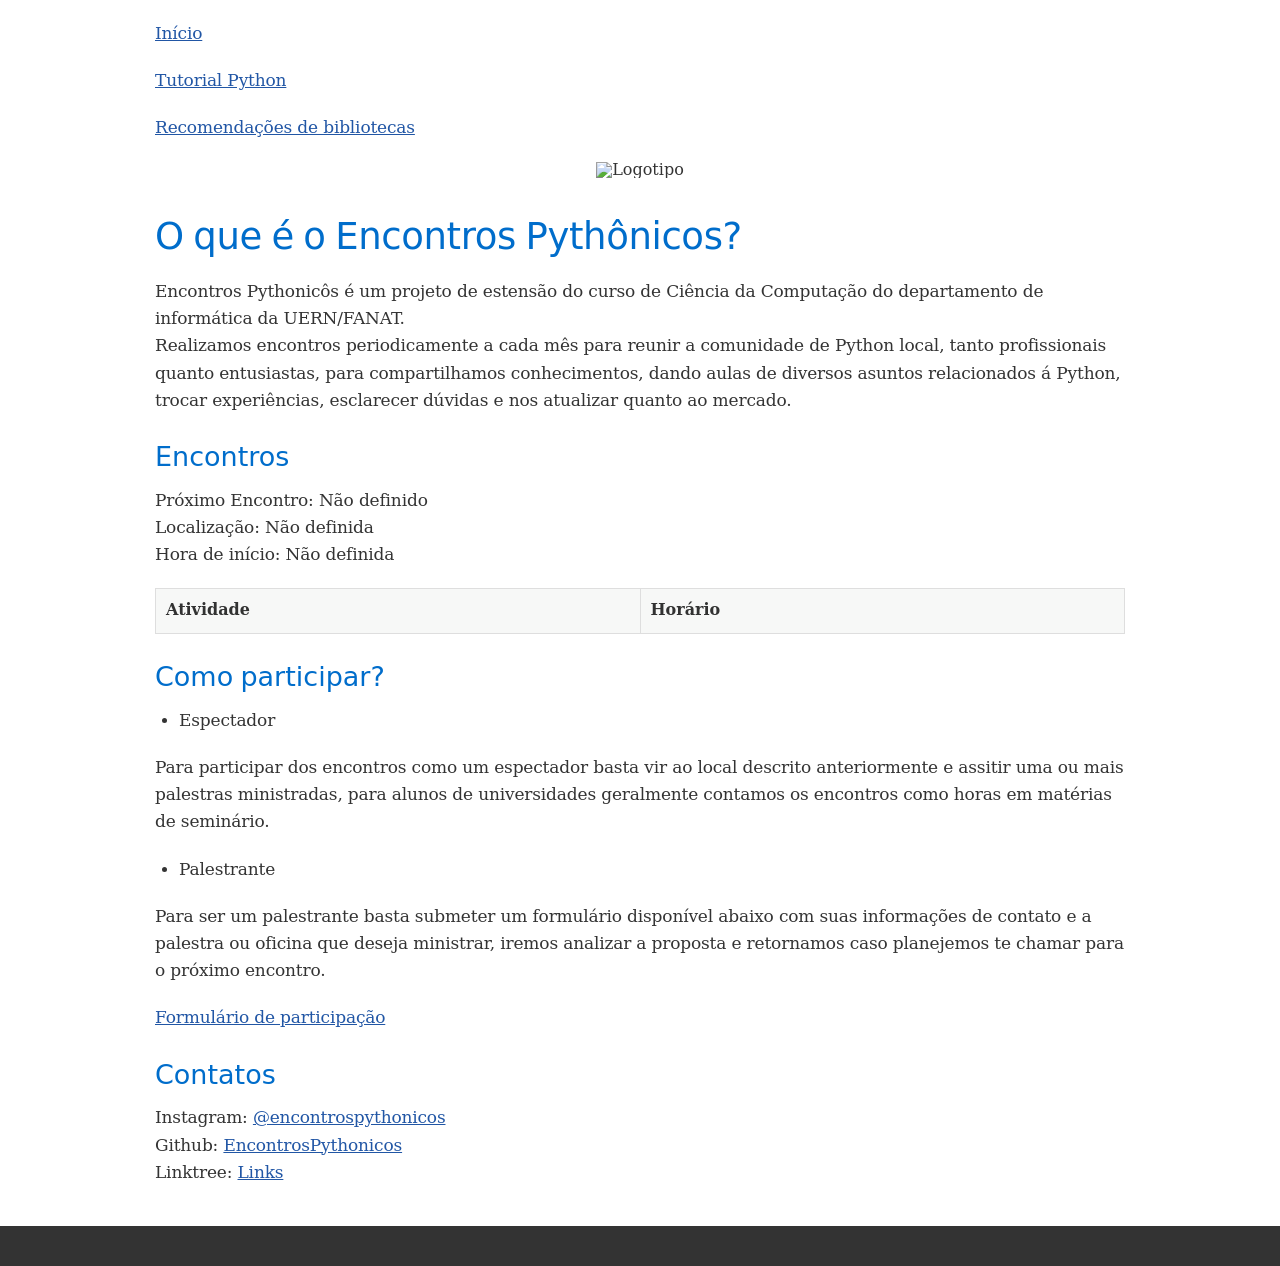
==== commit 3125b308: "como participar e metatdata" ====
--- a/index.html
+++ b/index.html
@@ -9,6 +9,10 @@
 <title>Encontros Pythonicos</title>
 <link rel="stylesheet" href="./style.css">
 <link rel="stylesheet" href="https://cdnjs.cloudflare.com/ajax/libs/highlight.js/9.18.3/styles/github.min.css">
+<meta property="og:image" content="images/banner.png"/>
+<meta property="og:title" content="Encontros Pythônicos" />
+<meta property="og:description"
+  content="Projeto de extensão da UERN/FANAT para o compartilhamento de conhecimento sobre Python em mossoró" />
 </head>
 <body class="article">
 <div id="header">
@@ -37,17 +41,18 @@
 </div>
 </div>
 <div class="sect1">
-<h2 id="_o_que_é_o_encontros_pythonicos">O que é o Encontros Pythonicos?</h2>
+<h2 id="_o_que_é_o_encontros_pythônicos">O que é o Encontros Pythônicos?</h2>
 <div class="sectionbody">
 <div class="paragraph">
-<p>Encontros Pythonicos é um projeto de estensão do curso de Ciência da Computação do departamento de informática da UERN/FANAT.<br>
+<p>Encontros Pythonicôs é um projeto de estensão do curso de Ciência da Computação do departamento de informática da UERN/FANAT.<br>
 Realizamos encontros periodicamente a cada mês para reunir a comunidade de Python local, tanto profissionais quanto entusiastas, para compartilhamos conhecimentos, dando aulas de diversos asuntos relacionados á Python, trocar experiências, esclarecer dúvidas e nos atualizar quanto ao mercado.</p>
 </div>
 <div class="sect2">
 <h3 id="_encontros">Encontros</h3>
 <div id="card_encontro" class="paragraph">
 <p>Próximo Encontro: Não definido<br>
-Localização: Não definida</p>
+Localização: Não definida<br>
+Hora de início: Não definida</p>
 </div>
 <table id="tabela_roteiro" class="tableblock frame-all grid-all stretch">
 <colgroup>
@@ -63,11 +68,37 @@
 </table>
 </div>
 <div class="sect2">
+<h3 id="_como_participar">Como participar?</h3>
+<div class="ulist">
+<ul>
+<li>
+<p>Espectador</p>
+</li>
+</ul>
+</div>
+<div class="paragraph">
+<p>Para participar dos encontros como um espectador basta vir ao local descrito anteriormente e assitir uma ou mais palestras ministradas, para alunos de universidades geralmente contamos os encontros como horas em matérias de seminário.</p>
+</div>
+<div class="ulist">
+<ul>
+<li>
+<p>Palestrante</p>
+</li>
+</ul>
+</div>
+<div class="paragraph">
+<p>Para ser um palestrante basta submeter um formulário disponível abaixo com suas informações de contato e a palestra ou oficina que deseja ministrar, iremos analizar a proposta e retornamos caso planejemos te chamar para o próximo encontro.</p>
+</div>
+<div class="paragraph">
+<p><a href="https://forms.gle/tdXiwFa9EAgeM7am6">Formulário de participação</a></p>
+</div>
+</div>
+<div class="sect2">
 <h3 id="_contatos">Contatos</h3>
 <div class="paragraph">
-<p>Email:<br>
-Instagram: <a href="https://www.instagram.com/encontrospythonicos/">@encontrospythonicos</a><br>
-Github: <a href="https://github.com/EncontrosPythonicos">EncontrosPythonicos</a></p>
+<p>Instagram: <a href="https://www.instagram.com/encontrospythonicos/">@encontrospythonicos</a><br>
+Github: <a href="https://github.com/EncontrosPythonicos">EncontrosPythonicos</a><br>
+Linktree: <a href="https://linktr.ee/encontrospythonicos">Links</a></p>
 </div>
 </div>
 </div>
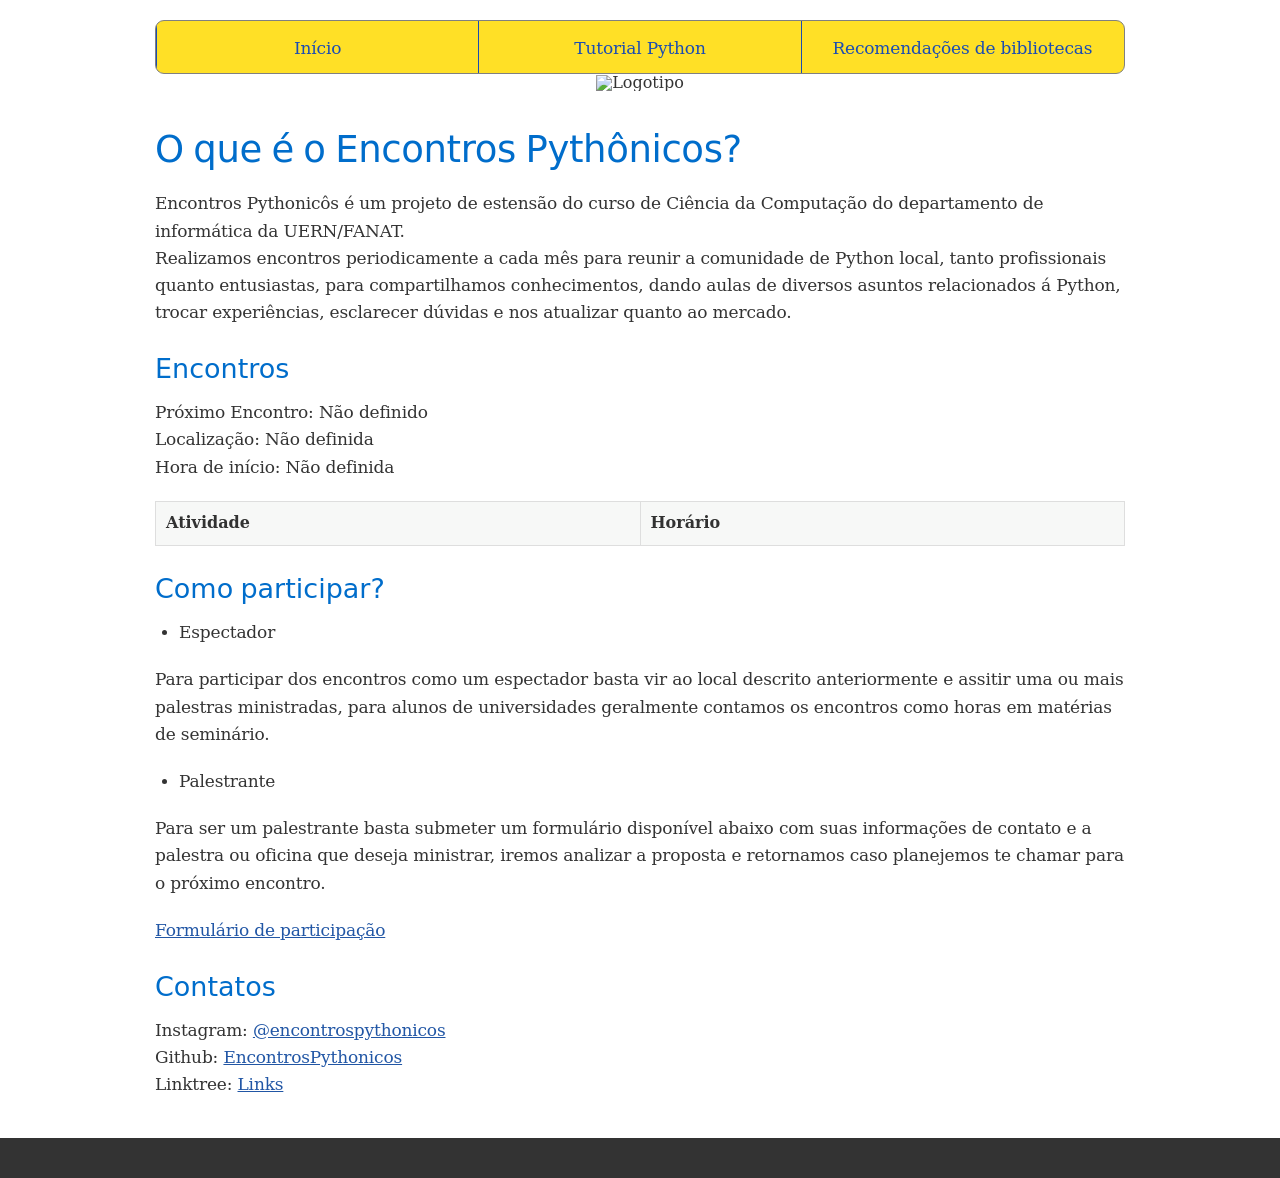
==== commit 878a8a82: "navbar" ====
--- a/index.html
+++ b/index.html
@@ -10,6 +10,7 @@
 <link rel="stylesheet" href="./style.css">
 <link rel="stylesheet" href="https://cdnjs.cloudflare.com/ajax/libs/highlight.js/9.18.3/styles/github.min.css">
 <meta property="og:image" content="images/banner.png"/>
+<meta property="og:image:type" content="image/png">
 <meta property="og:title" content="Encontros Pythônicos" />
 <meta property="og:description"
   content="Projeto de extensão da UERN/FANAT para o compartilhamento de conhecimento sobre Python em mossoró" />
@@ -20,16 +21,12 @@
 <div id="content">
 <div id="preamble">
 <div class="sectionbody">
-<div id="navbar" class="openblock">
+<div id="navegation" class="openblock">
 <div class="content">
 <div class="paragraph">
-<p><a href="index.html">Início</a></p>
-</div>
-<div class="paragraph">
-<p><a href="pylets.html">Tutorial Python</a></p>
-</div>
-<div class="paragraph">
-<p><a href="recommendations.html">Recomendações de bibliotecas</a></p>
+<p><a href="index.html">Início</a>
+<a href="pylets.html">Tutorial Python</a>
+<a href="recommendations.html">Recomendações de bibliotecas</a></p>
 </div>
 </div>
 </div>
--- a/style.css
+++ b/style.css
@@ -1,10 +1,50 @@
 /*! Asciidoctor default stylesheet | MIT License | https://asciidoctor.org */
 /* Uncomment the following line when using as a custom stylesheet */
 /* @import "https://fonts.googleapis.com/css?family=Open+Sans:300,300italic,400,400italic,600,600italic%7CNoto+Serif:400,400italic,700,700italic%7CDroid+Sans+Mono:400,700"; */
+
+#navegation {
+    display: flex;
+    height: 6vh;
+   	justify-content:center;
+	align-items:center;
+    background-color: #ffe026;
+    border-style: solid;
+    border-width: 0.1vh;
+    border-color: grey;
+    border-radius: 1vh;
+
+    overflow: hidden;
+    text-overflow: ellipsis;
+
+
+    .content, .paragraph, p {
+        display: flex;
+        width: 100%;
+        height: 100%;
+    }
+
+    a {
+        border-left-style: solid;
+        border-width: 0.09vh;
+        text-align: center;
+        color:#1a4cb3;
+        align-items: center;
+        text-anchor: middle;
+        //padding-top: 2vh;
+        display: inline-block;
+        width: 33.3%;
+        text-decoration:none;
+        line-height: 6vh;
+    }
+    }
+}
+
 html {
     font-family: sans-serif;
     -webkit-text-size-adjust: 100%;
 }
+
+
 a {
     background: none;
 }
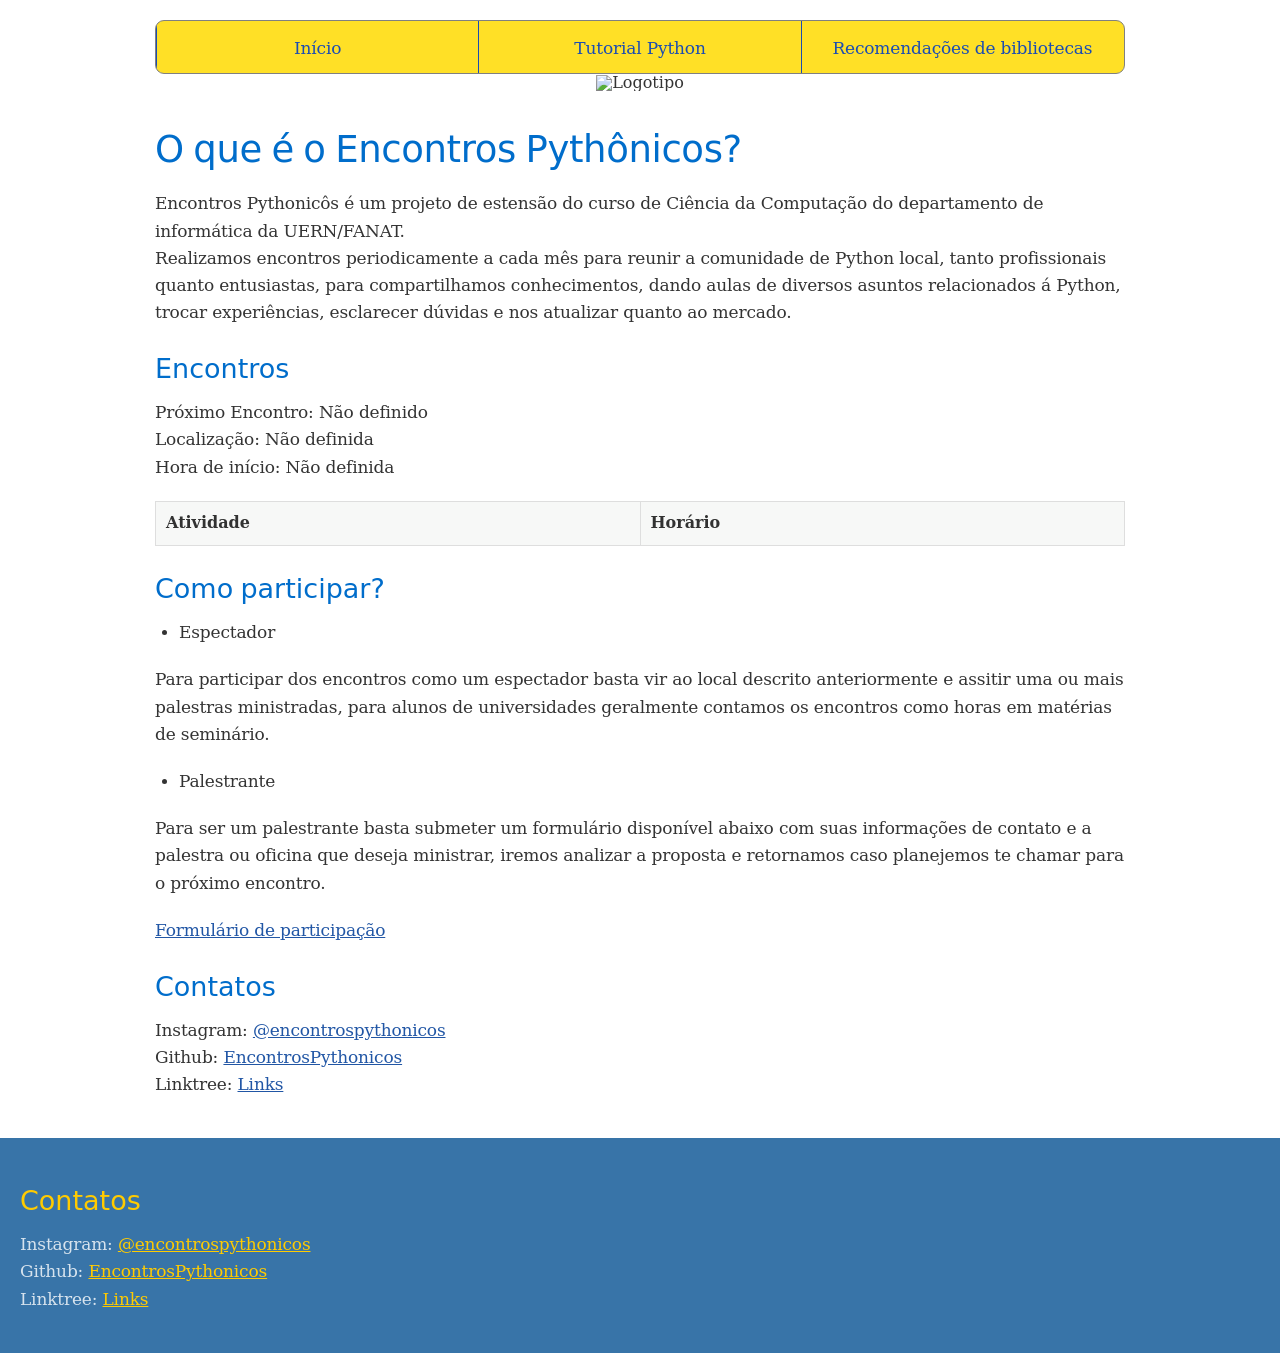
==== commit 0ae3128b: "footer e recomendações" ====
--- a/index.html
+++ b/index.html
@@ -9,11 +9,18 @@
 <title>Encontros Pythonicos</title>
 <link rel="stylesheet" href="./style.css">
 <link rel="stylesheet" href="https://cdnjs.cloudflare.com/ajax/libs/highlight.js/9.18.3/styles/github.min.css">
-<meta property="og:image" content="images/banner.png"/>
+<meta property="og:type" content="website">
+<meta property="og:image" content="images/logo.png">
 <meta property="og:image:type" content="image/png">
-<meta property="og:title" content="Encontros Pythônicos" />
+<meta property="title" content="Encontros Pythônicos" >
+<meta property="description"
+  content="Projeto de extensão da UERN/FANAT para o compartilhamento de conhecimento sobre Python em mossoró" >
+<meta property="og:title" content="Encontros Pythônicos" >
 <meta property="og:description"
-  content="Projeto de extensão da UERN/FANAT para o compartilhamento de conhecimento sobre Python em mossoró" />
+  content="Projeto de extensão da UERN/FANAT para o compartilhamento de conhecimento sobre Python em mossoró" >
+<meta property="type" content="website">
+<meta property="image" content="images/logo.png">
+<meta property="image:type" content="image/png">
 </head>
 <body class="article">
 <div id="header">
@@ -101,10 +108,6 @@
 </div>
 </div>
 </div>
-<div id="footer">
-<div id="footer-text">
-</div>
-</div>
 <script src="https://cdnjs.cloudflare.com/ajax/libs/highlight.js/9.18.3/highlight.min.js"></script>
 <script>
 if (!hljs.initHighlighting.called) {
@@ -112,5 +115,15 @@
   ;[].slice.call(document.querySelectorAll('pre.highlight > code[data-lang]')).forEach(function (el) { hljs.highlightBlock(el) })
 }
 </script>
+<div id="footer">
+    <div id="footer-text">
+        <h3>Contatos</h3>
+        <div class="paragraph">
+            <p>Instagram: <a href="https://www.instagram.com/encontrospythonicos/">@encontrospythonicos</a><br>
+                Github: <a href="https://github.com/EncontrosPythonicos">EncontrosPythonicos</a><br>
+                    Linktree: <a href="https://linktr.ee/encontrospythonicos">Links</a></p>
+        </div>
+    </div>
+</div>
 </body>
 </html>
--- a/style.css
+++ b/style.css
@@ -6,7 +6,7 @@
     display: flex;
     height: 6vh;
    	justify-content:center;
-	align-items:center;
+    align-items:center;
     background-color: #ffe026;
     border-style: solid;
     border-width: 0.1vh;
@@ -30,12 +30,10 @@
         color:#1a4cb3;
         align-items: center;
         text-anchor: middle;
-        //padding-top: 2vh;
         display: inline-block;
         width: 33.3%;
         text-decoration:none;
         line-height: 6vh;
-    }
     }
 }
 
@@ -670,7 +668,7 @@
     width: 100%;
     margin: 0 auto;
     max-width: 62.5em;
-    *zoom: 1;
+    zoom: 1;
     position: relative;
     padding-left: 0.9375em;
     padding-right: 0.9375em;
@@ -783,7 +781,7 @@
     text-decoration: underline;
 }
 #toctitle {
-    color: #7a2518;
+    color: #38709D;
     font-size: 1.2em;
 }
 @media screen and (min-width: 768px) {
@@ -875,8 +873,15 @@
 }
 #footer {
     max-width: none;
-    background: rgba(0, 0, 0, 0.8);
+    background: rgb(56, 116, 168, 1);
     padding: 1.25em;
+
+    h3, a {
+        text-decoration: bold;
+        color: #ffcb00;
+    }
+
+
 }
 #footer-text {
     color: hsla(0, 0%, 100%, 0.8);
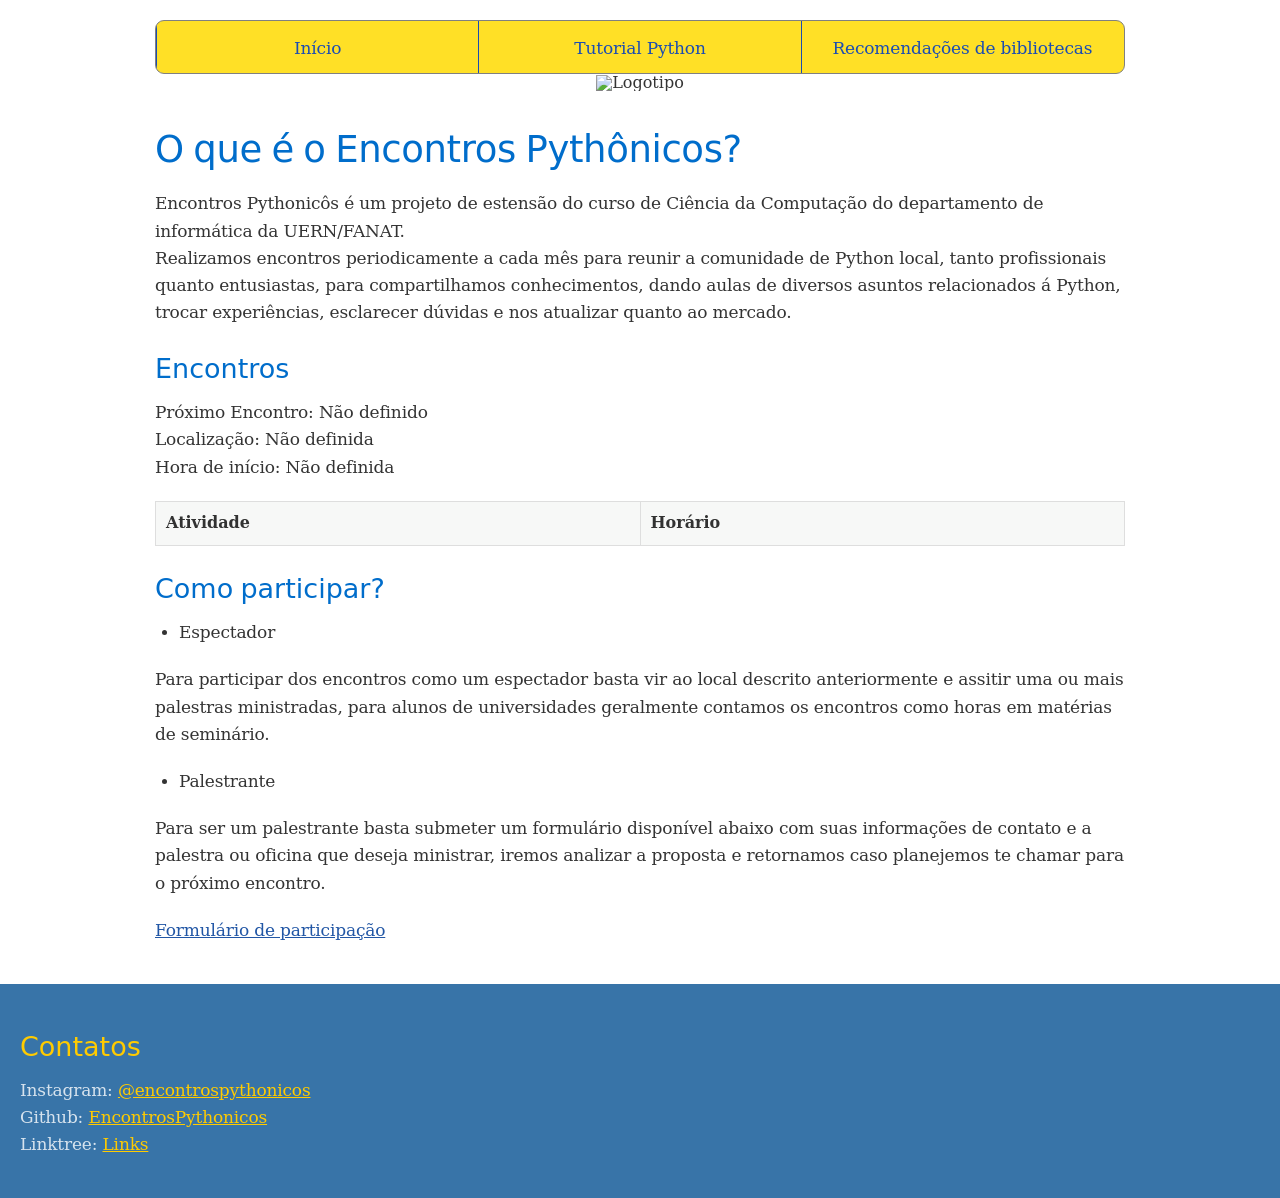
==== commit dd77a0ac: "mais recomendações" ====
--- a/index.html
+++ b/index.html
@@ -97,14 +97,6 @@
 <p><a href="https://forms.gle/tdXiwFa9EAgeM7am6">Formulário de participação</a></p>
 </div>
 </div>
-<div class="sect2">
-<h3 id="_contatos">Contatos</h3>
-<div class="paragraph">
-<p>Instagram: <a href="https://www.instagram.com/encontrospythonicos/">@encontrospythonicos</a><br>
-Github: <a href="https://github.com/EncontrosPythonicos">EncontrosPythonicos</a><br>
-Linktree: <a href="https://linktr.ee/encontrospythonicos">Links</a></p>
-</div>
-</div>
 </div>
 </div>
 </div>
